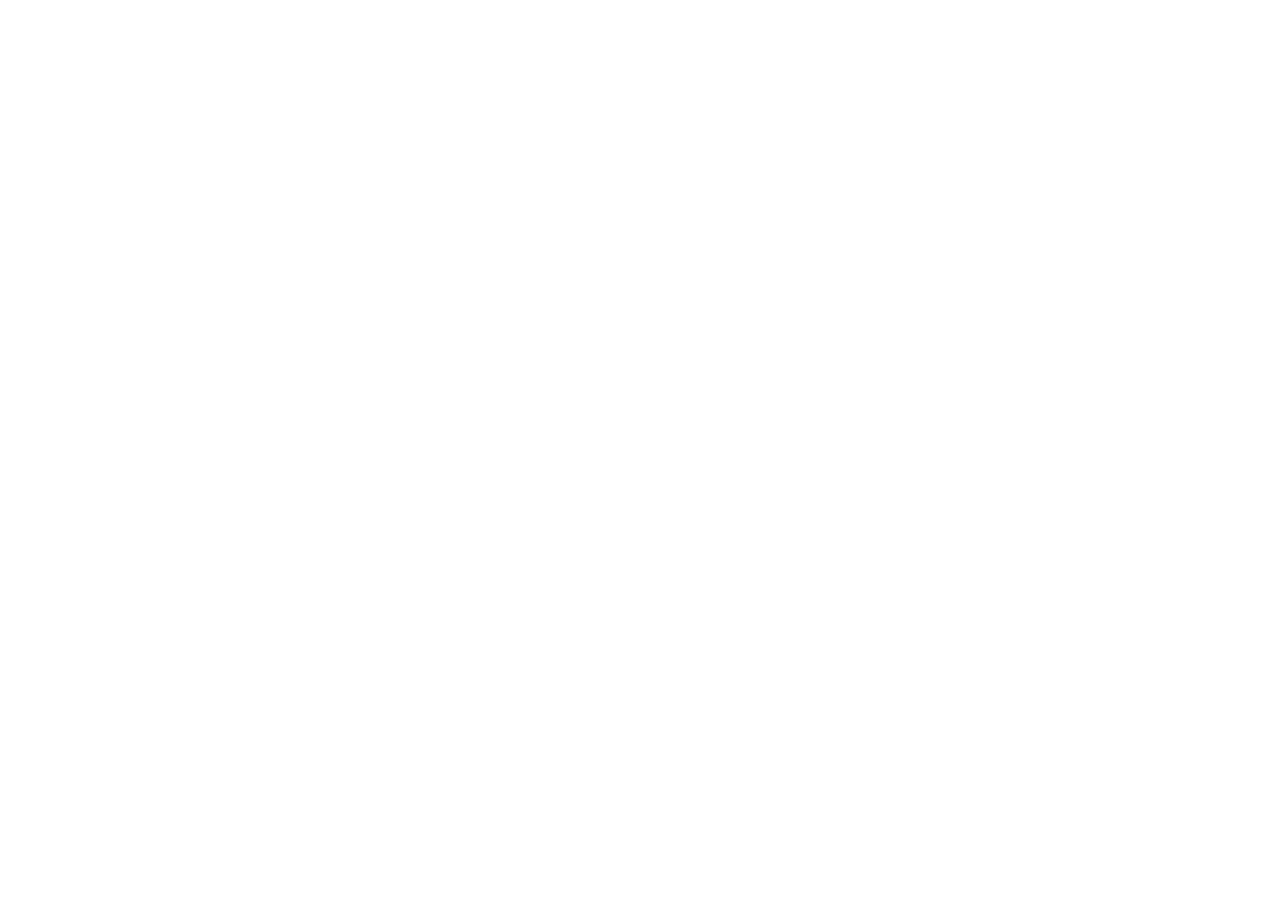
==== index.html @ 8d9070e1 "linking local repo to github" ====
<!DOCTYPE html>
<html lang="en">
<head>
    <meta charset="UTF-8">
    <meta http-equiv="X-UA-Compatible" content="IE=edge">
    <meta name="viewport" content="width=device-width, initial-scale=1.0">
    <title>Coding Quiz</title>
    <link rel="stylesheet" href="./style.css">
</head>
<body>
    
</body>
<script src="./script.js"></script>
</html>
---- style.css ----
.
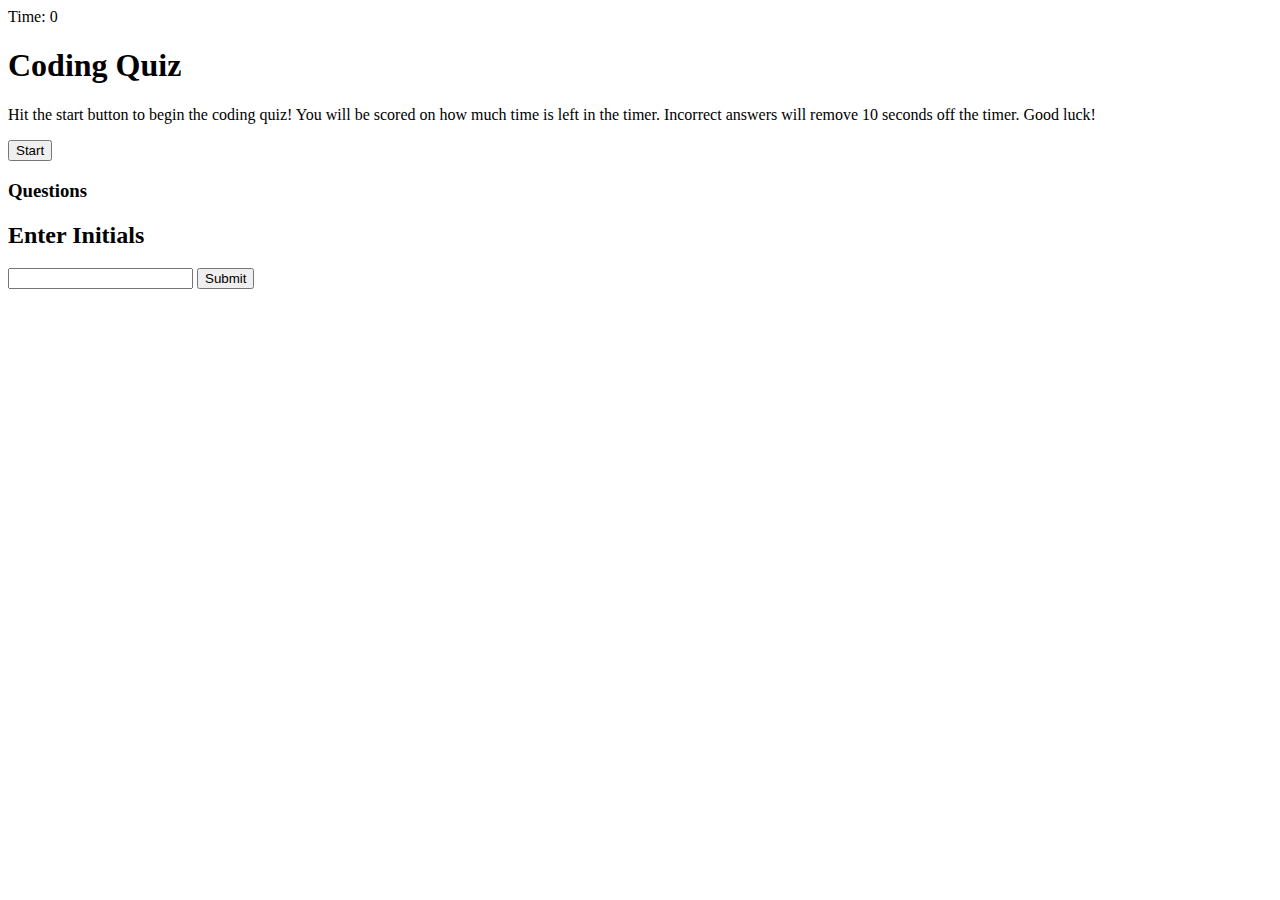
==== commit d0f23834: "answers pop up when start button is hit but no question and it doesnt hide the other content" ====
--- a/index.html
+++ b/index.html
@@ -1,14 +1,45 @@
 <!DOCTYPE html>
 <html lang="en">
+
 <head>
     <meta charset="UTF-8">
     <meta http-equiv="X-UA-Compatible" content="IE=edge">
     <meta name="viewport" content="width=device-width, initial-scale=1.0">
+    <link rel="stylesheet" href="./style.css">
     <title>Coding Quiz</title>
-    <link rel="stylesheet" href="./style.css">
 </head>
+
 <body>
-    
+    <header>
+        <div id="timer">
+            Time: <span id="time">0</span>
+        </div>
+    </header>
+    <section id="startsec" class="visible">
+        <h1>Coding Quiz</h1>
+        <p>Hit the start button to begin the coding quiz! You will be scored on how much time
+            is left in the timer. Incorrect answers will remove 10 seconds off the timer. Good luck!
+        </p>
+        <button id="startbtn">Start</button>
+    </section>
+    <main id="quizsec" class="ghost">
+        <div>
+            <section id="questions">
+                <h3 id="q-title">Questions</h3>
+            </section>
+        </div>
+        <div id="choices">
+        </div>
+    </main>
+    <section id="endsec" class="ghost">
+        <h2>Enter Initials</h2>
+        <input type="text" />
+        <button id="submit">Submit</button>
+    </section>
+
+
+    <script type="text/javascript" src="./script.js"></script>
+    <script type="text/javascript" src="./questions.js"></script>
 </body>
-<script src="./script.js"></script>
+
 </html>--- a/style.css
+++ b/style.css
@@ -1 +1 @@
-.+/*  */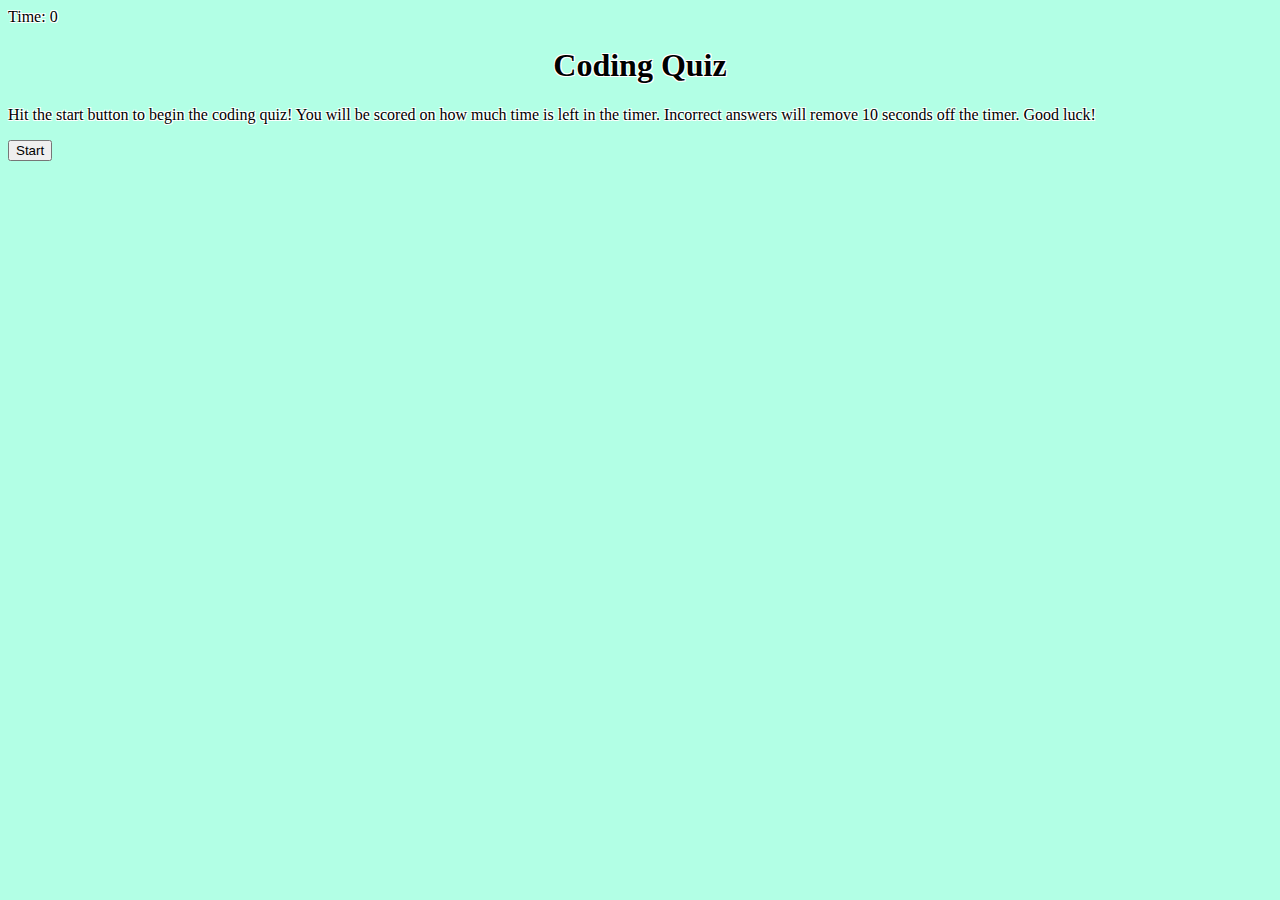
==== commit 8a0010c9: "timer isnt working and questions arent popping up" ====
--- a/index.html
+++ b/index.html
@@ -25,21 +25,22 @@
     <main id="quizsec" class="ghost">
         <div>
             <section id="questions">
-                <h3 id="q-title">Questions</h3>
+                <h3 id="q-title"></h3>
             </section>
         </div>
         <div id="choices">
         </div>
     </main>
     <section id="endsec" class="ghost">
-        <h2>Enter Initials</h2>
-        <input type="text" />
-        <button id="submit">Submit</button>
+        <h2>Quiz over!</h2>
+        <h3>your score is <span id="userscore">0</span></h3>
+        <label for="initials-box">Insert initials:</label>
+        <input id=initials type="text" maxlength="3" name="initials-box">
+        <button id="submit" type="submit">Submit</button>
     </section>
 
 
     <script type="text/javascript" src="./script.js"></script>
-    <script type="text/javascript" src="./questions.js"></script>
 </body>
 
 </html>--- a/style.css
+++ b/style.css
@@ -1 +1,18 @@
-/*  */+/*  */
+body{
+    background-color: rgba(127, 255, 212, .6);
+    color: black;
+    text-shadow: -1px -1px 0 #ffffff, 1px -1px 0 #ffffff, -1px 1px 0 #ffffff, 1px 1px 0 #ffffff;
+}
+
+h1 {
+    text-align: center;
+}
+
+.ghost {
+    display: none;
+}
+
+.visible {
+    display: block;
+}
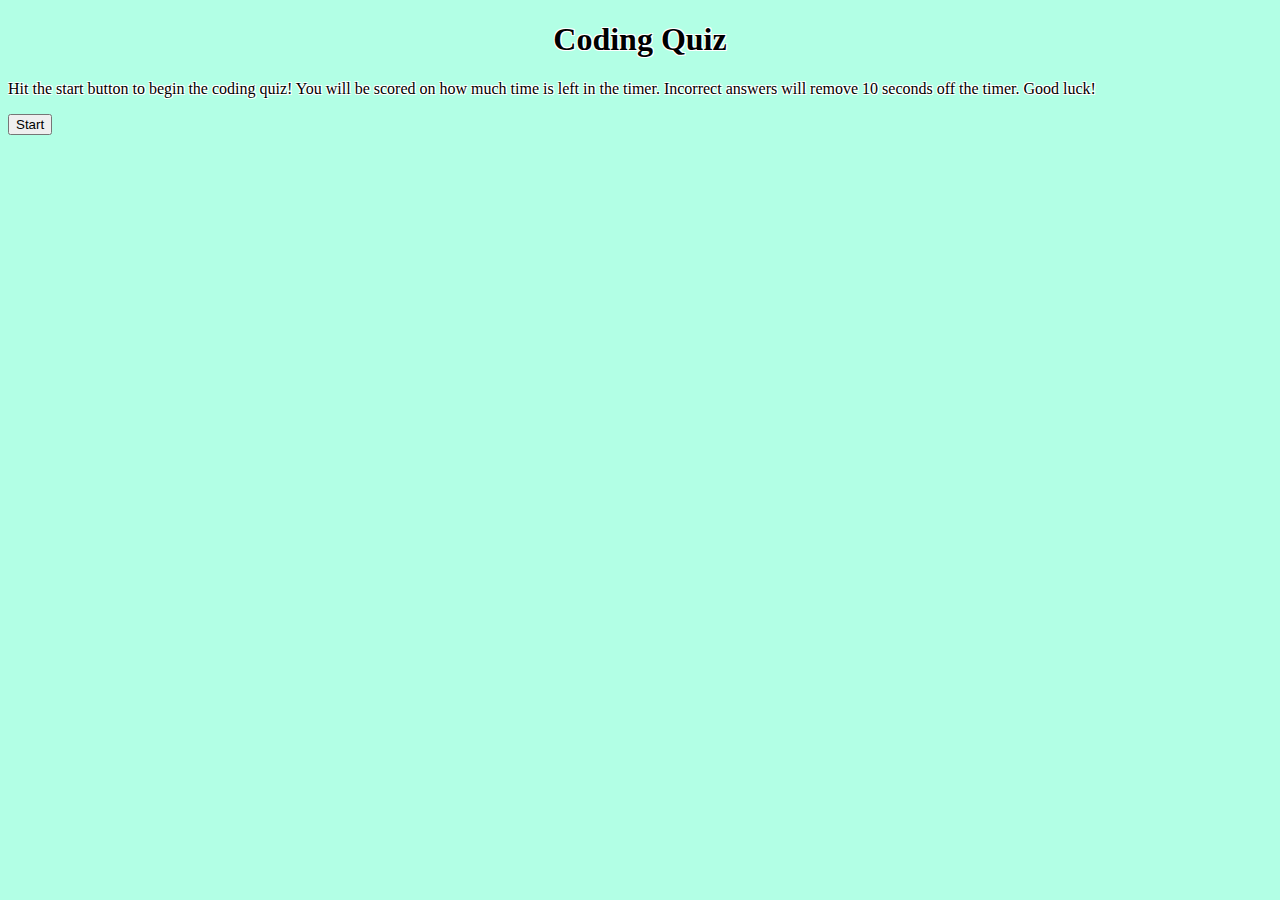
==== commit 0dd2b0fb: "my b probably should of done this a while ago, completely changed everything" ====
--- a/index.html
+++ b/index.html
@@ -10,36 +10,21 @@
 </head>
 
 <body>
-    <header>
-        <div id="timer">
-            Time: <span id="time">0</span>
-        </div>
-    </header>
-    <section id="startsec" class="visible">
-        <h1>Coding Quiz</h1>
-        <p>Hit the start button to begin the coding quiz! You will be scored on how much time
-            is left in the timer. Incorrect answers will remove 10 seconds off the timer. Good luck!
-        </p>
-        <button id="startbtn">Start</button>
-    </section>
-    <main id="quizsec" class="ghost">
-        <div>
-            <section id="questions">
-                <h3 id="q-title"></h3>
-            </section>
-        </div>
-        <div id="choices">
+    <main id="wrapper">
+        <!-- Timer -->
+        <div id="currentTime"></div>
+        <!-- Questions -->
+        <div id="questionsDiv">
+            <h1>Coding Quiz</h1>
+            <p>Hit the start button to begin the coding quiz! You will be scored on how much time
+                is left in the timer. Incorrect answers will remove 10 seconds off the timer. Good luck!
+            </p>
+            <!-- Choices -->
+            <ul id="choicesUl"></ul>
+            <button id="startBtn">Start</button>
         </div>
     </main>
-    <section id="endsec" class="ghost">
-        <h2>Quiz over!</h2>
-        <h3>your score is <span id="userscore">0</span></h3>
-        <label for="initials-box">Insert initials:</label>
-        <input id=initials type="text" maxlength="3" name="initials-box">
-        <button id="submit" type="submit">Submit</button>
-    </section>
-
-
+    <!-- javascript link -->
     <script type="text/javascript" src="./script.js"></script>
 </body>
 
--- a/style.css
+++ b/style.css
@@ -1,18 +1,10 @@
-/*  */
+/* makes all text (besides buttons) black with white outline and the background a light bluish green.  */
 body{
     background-color: rgba(127, 255, 212, .6);
     color: black;
     text-shadow: -1px -1px 0 #ffffff, 1px -1px 0 #ffffff, -1px 1px 0 #ffffff, 1px 1px 0 #ffffff;
 }
-
+/* centers "coding quiz" */
 h1 {
     text-align: center;
 }
-
-.ghost {
-    display: none;
-}
-
-.visible {
-    display: block;
-}
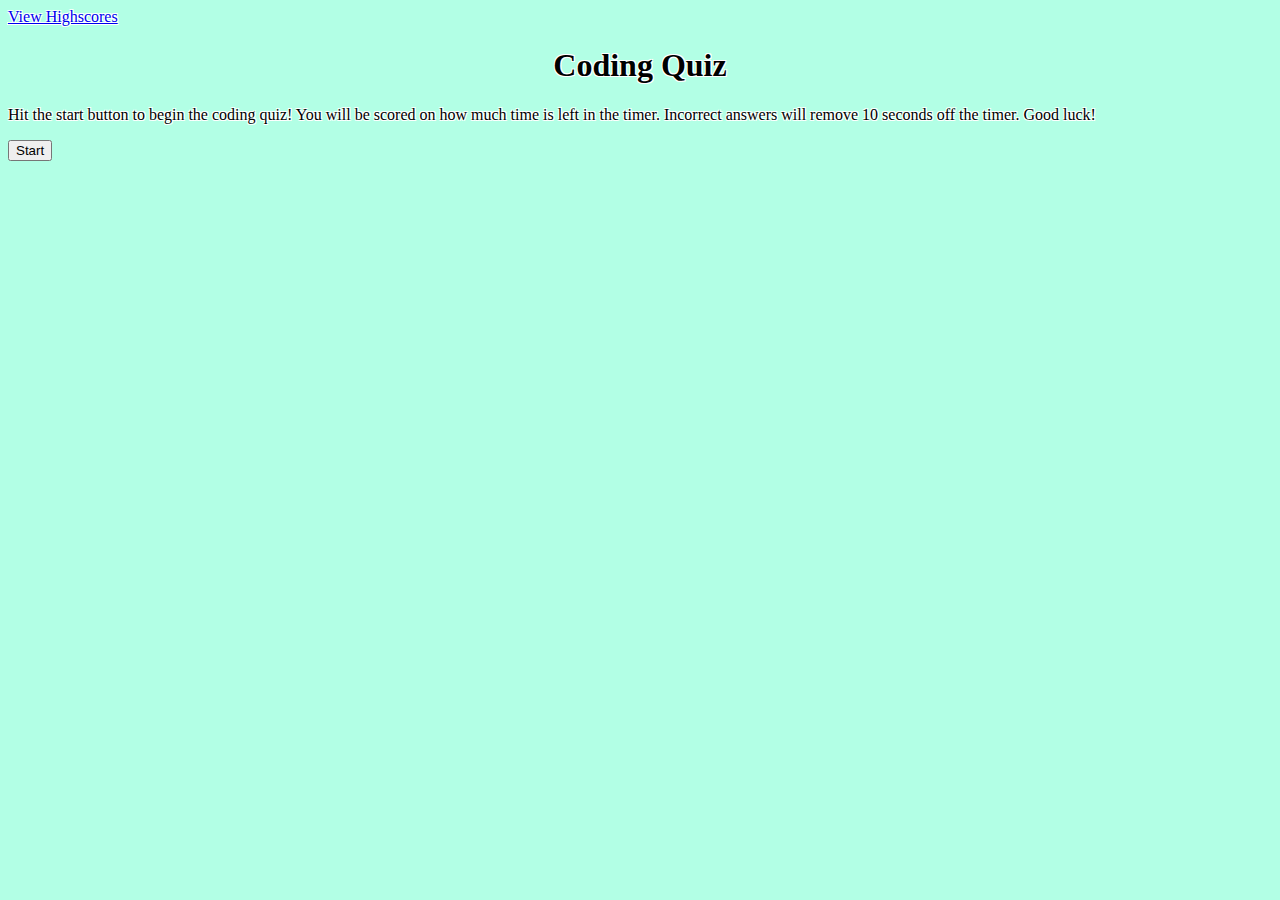
==== commit 3b854728: "application up and running" ====
--- a/index.html
+++ b/index.html
@@ -10,6 +10,7 @@
 </head>
 
 <body>
+    <a href="./highscore.html">View Highscores</a>
     <main id="wrapper">
         <!-- Timer -->
         <div id="currentTime"></div>
--- a/style.css
+++ b/style.css
@@ -8,3 +8,14 @@
 h1 {
     text-align: center;
 }
+
+ul {
+    list-style: none;
+    
+}
+
+li {
+    border: 3px solid goldenrod;
+    margin-bottom: 3px;
+    background-color: burlywood;
+}